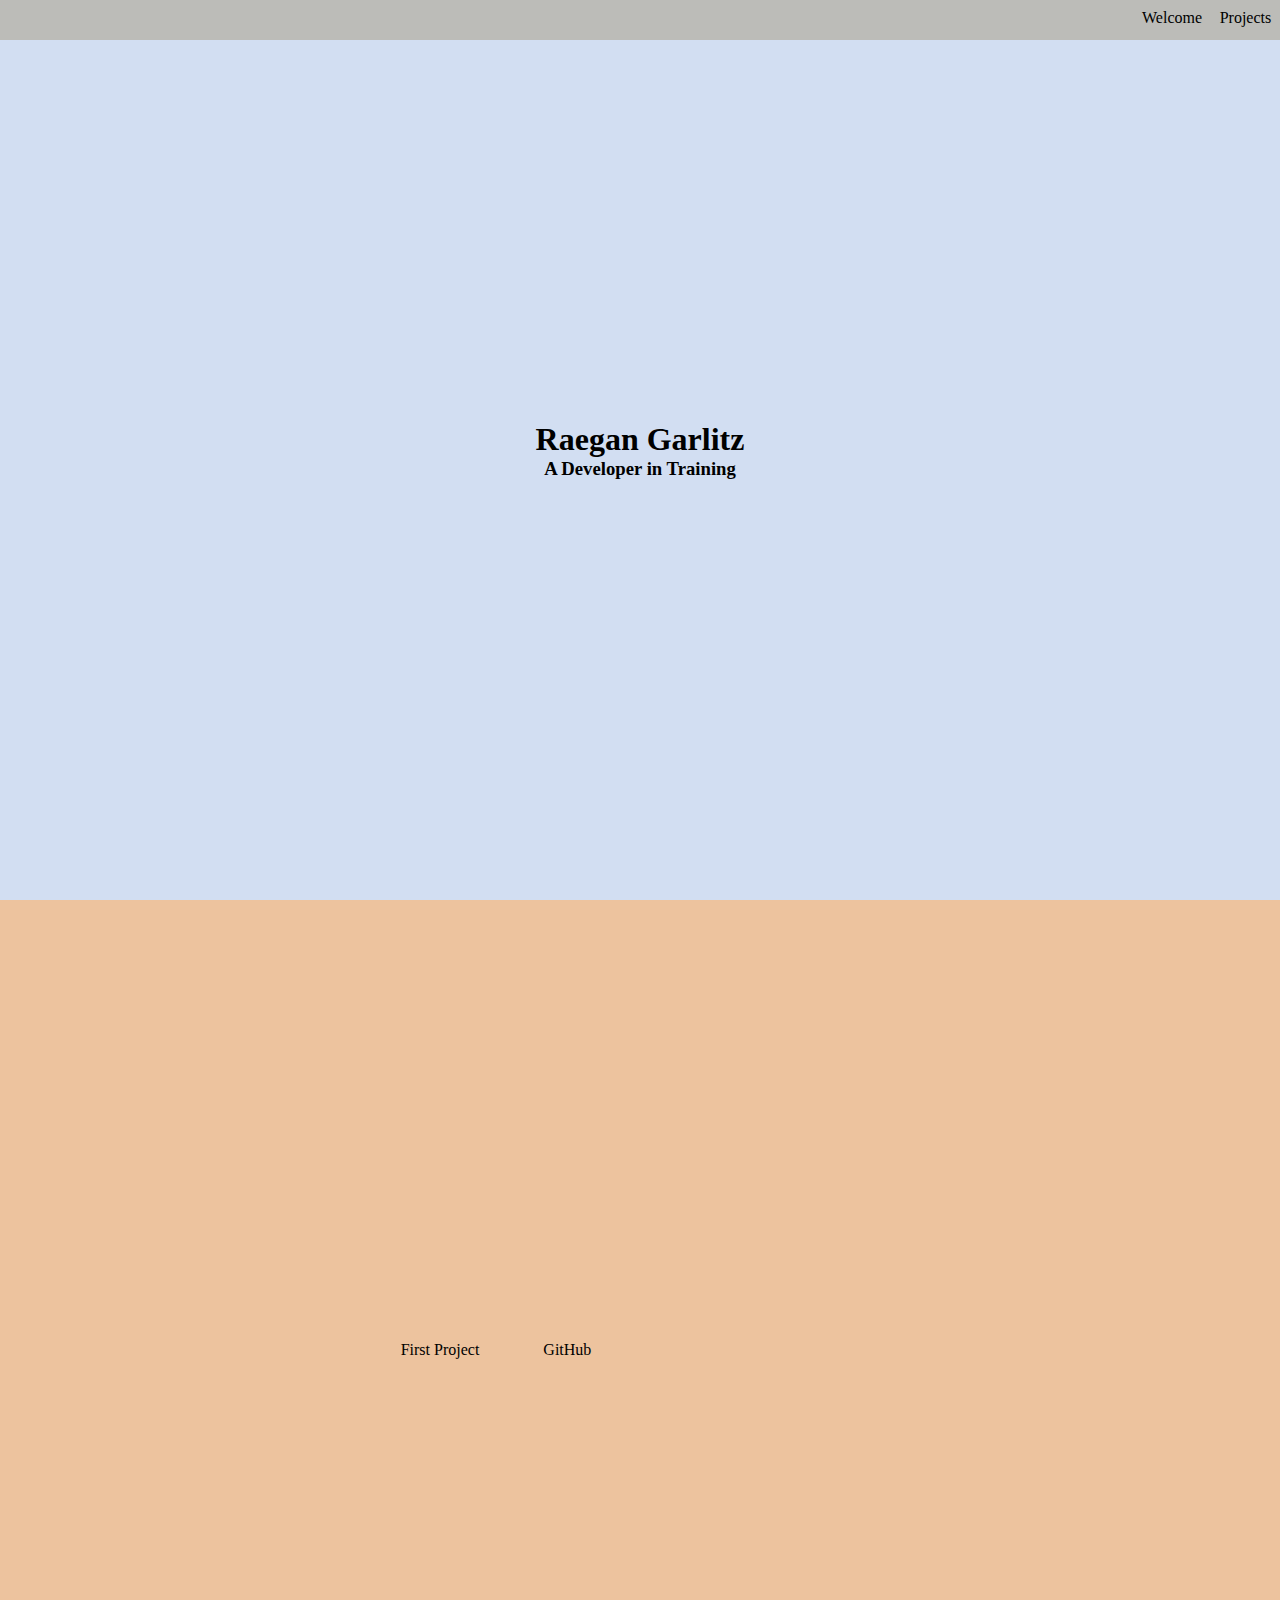
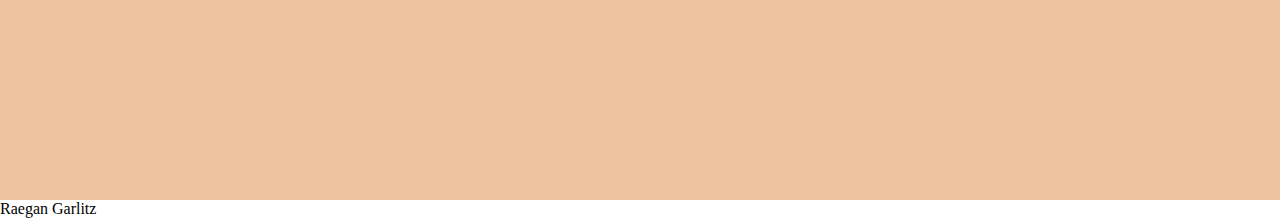
==== index.html @ 4c8cefb5 "Added films.js and people.js" ====
<!DOCTYPE html/>
<html>
    <head>
        <meta charset="utf-8">
        <meta name="viewport" content="width=device-width, initial-scale=1, shrink-to-fit=no">
    
        <link rel="stylesheet" href="index.css">

        <link rel="stylesheet" href="https://stackpath.bootstrapcdn.com/bootstrap/4.1.3/css/bootstrap.min.css" integrity="sha384-MCw98/SFnGE8fJT3GXwEOngsV7Zt27NXFoaoApmYm81iuXoPkFOJwJ8ERdknLPMO" crossorigin="anonymous">

        <title>Raegan's Portfolio</title>
    </head>
    <body>
      <nav id="navbar">
        <ul>
          <li><a href="#welcome-section">Welcome</a></li>
          <li><a href="#projects">Projects</a></li>
          
          
        </ul>
        
        
      </nav>
  <main>
    <section id="welcome-section">
      <div class="mycolumn">
    <h1>Raegan Garlitz</h1>
      <h3>A Developer in Training</h3>
      </div>
    </section>
    <section id="projects">
      <div class="project-tile">
        <a href="http://sandbox.raegangarlitz.com/">First Project</a>
      </div>
      <a id="profile-link" target="_blank" href="https://github.com/RGarlitz">GitHub</a>
    

      <div class="card" style="width: 18rem;">
          <div class="card-body">
            <ul id="movieTitle" class="card-title">
              
            </ul>
            <p id="movieCrawl"></p>
          </div>
        </div>
    
    </section>
    
    
    
      </main>
      <!--<script>
        var link = document.querySelector('h1');
        link.textContent = 'The Raegan Garlitz';

        var yomama = document.createElement('p');
        yomama.textContent = 'The Best Around';
        link.appendChild(yomama);
        
        let myFavObject = {
          show: 'The Office',
          movie: 'Gentlemen Broncos',
          restaurant: 'Bombay House',
          soda: 'Dr Pepper',
          desert: 'Chocolate'
        };
      </script>-->
    <footer>
      <p>Raegan Garlitz</p>
    </footer>
      <script src="https://code.jquery.com/jquery-3.3.1.slim.min.js" integrity="sha384-q8i/X+965DzO0rT7abK41JStQIAqVgRVzpbzo5smXKp4YfRvH+8abtTE1Pi6jizo" crossorigin="anonymous"></script>
      <script src="https://cdnjs.cloudflare.com/ajax/libs/popper.js/1.14.3/umd/popper.min.js" integrity="sha384-ZMP7rVo3mIykV+2+9J3UJ46jBk0WLaUAdn689aCwoqbBJiSnjAK/l8WvCWPIPm49" crossorigin="anonymous"></script>
      <script src="https://stackpath.bootstrapcdn.com/bootstrap/4.1.3/js/bootstrap.min.js" integrity="sha384-ChfqqxuZUCnJSK3+MXmPNIyE6ZbWh2IMqE241rYiqJxyMiZ6OW/JmZQ5stwEULTy" crossorigin="anonymous"></script>
      <script src="index.js"></script>

    </body>
    </html>
---- index.css ----
* {
    margin: 0;
  }
  
  @media only screen and (max-width: 1400px) {
  
  #navbar {
    top: 0;
      width: 100%;
      position: fixed;
    background-color: #bcbcb8;
    height: 40px;
  }
  
  #navbar li {
    list-style-type: none;
    padding: .55em;
  }
  
  #welcome-section {
    height:100vh;
    display: flex;
    justify-content: center;
    align-items: center;
    background-color: #d2def2;
  }
  
  
  
  ul {
     display: flex;
    flex-direction: row;
    justify-content: flex-end;
  }
  
  
  #projects {
    height:100vh;
    display: flex;
    justify-content: center;
    align-items: center;
    background-color: #edc39e;
  }
  
  #projects a {
    padding: 2em;
  }
  
  .mycolumn {
    text-align: center;
  }
    
    }


a {
    text-decoration: none;
    color: black;
}

a:hover {
    color: white;
}
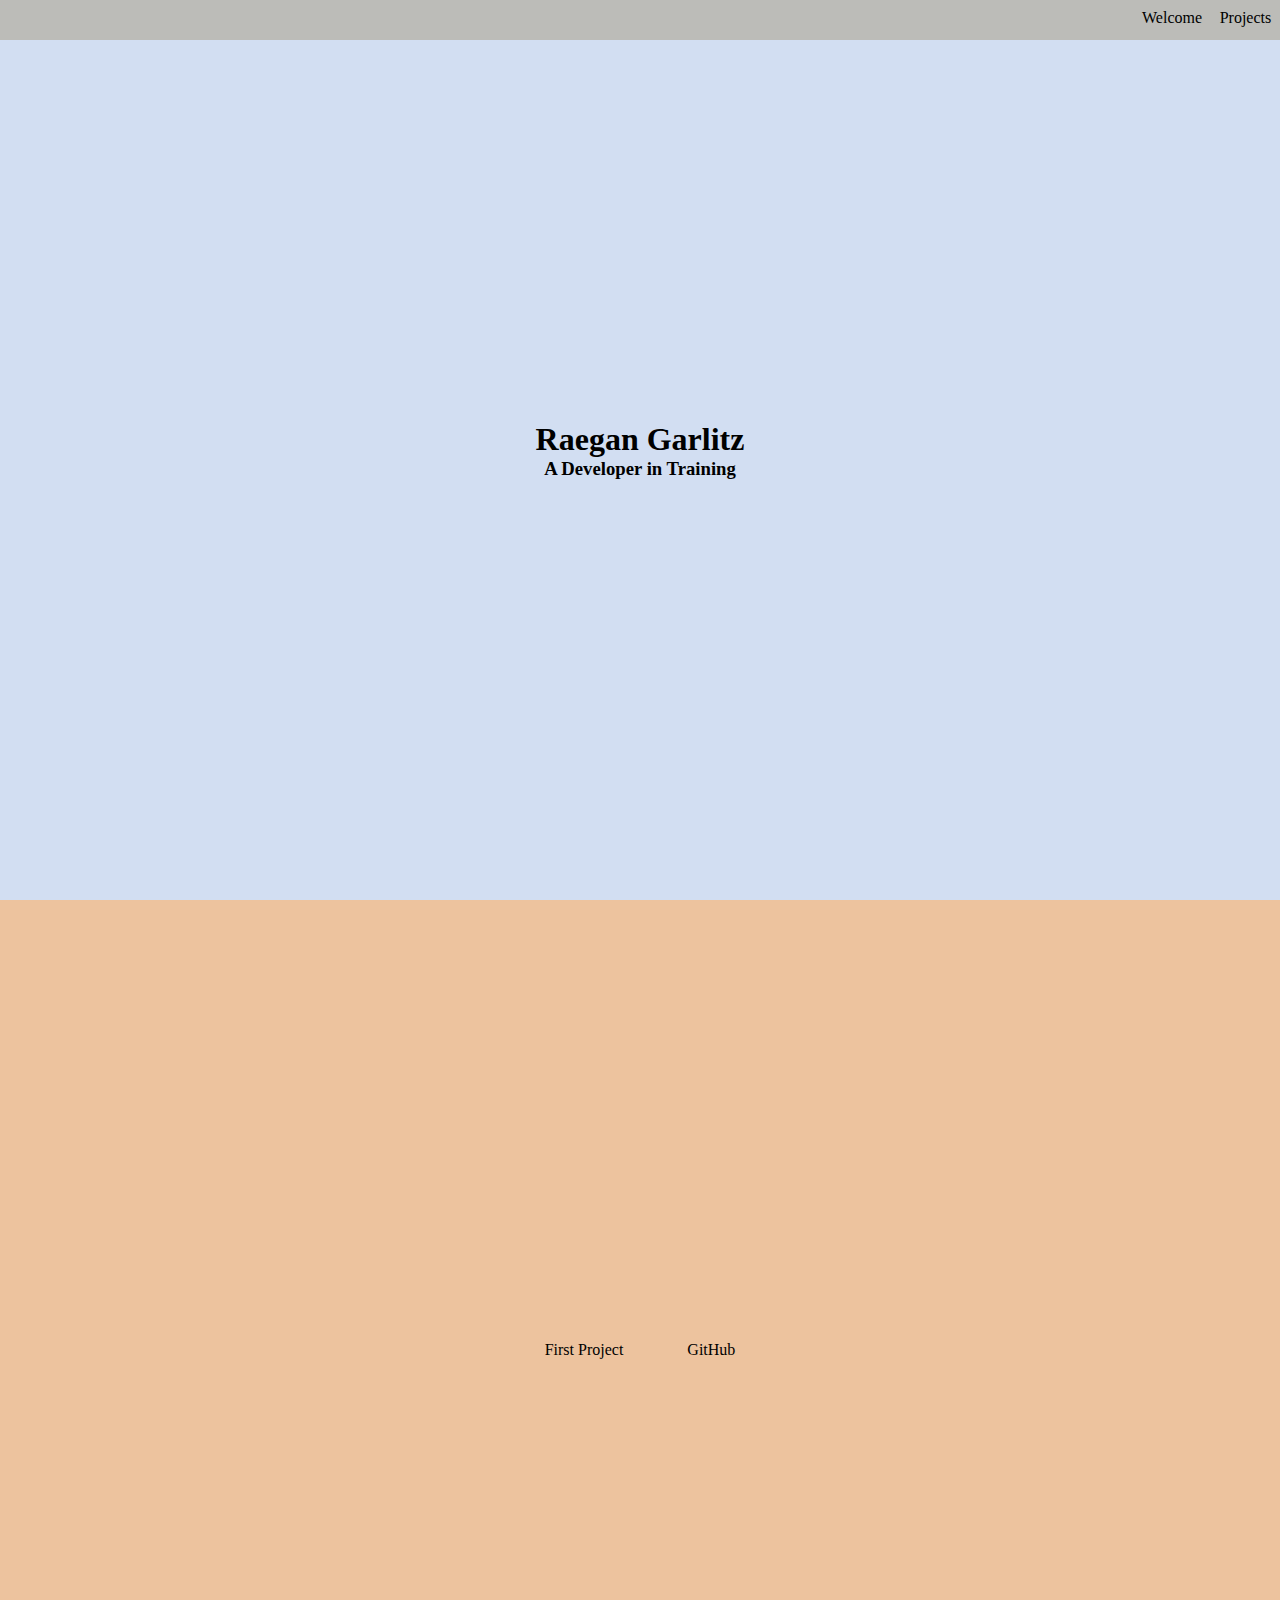
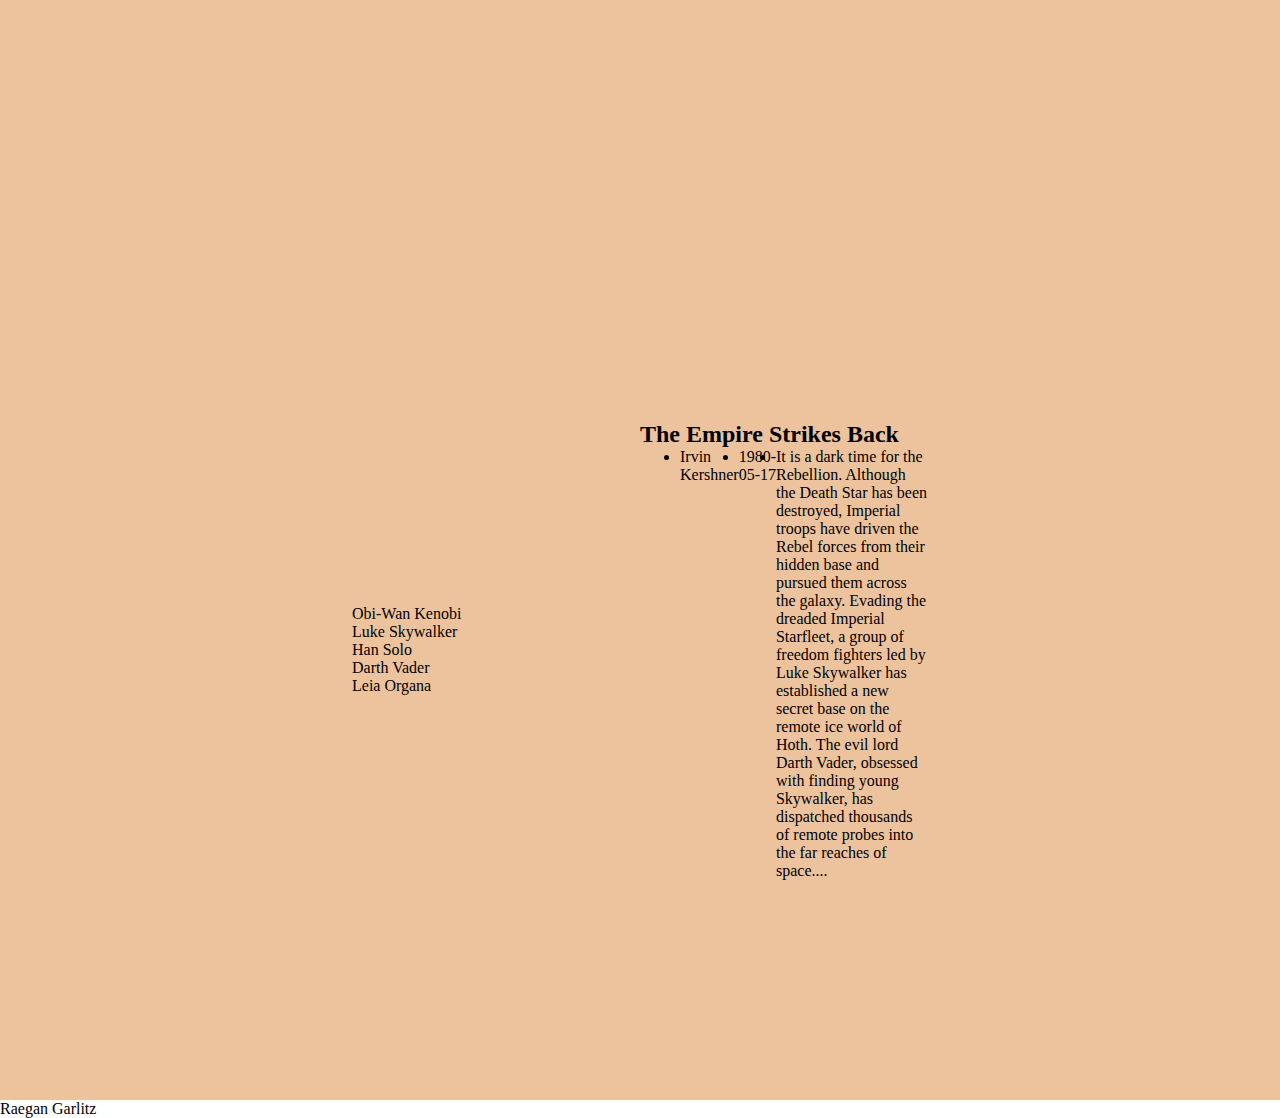
==== commit efef3e9e: "javascript completed without style" ====
--- a/index.html
+++ b/index.html
@@ -29,6 +29,7 @@
       <h3>A Developer in Training</h3>
       </div>
     </section>
+
     <section id="projects">
       <div class="project-tile">
         <a href="http://sandbox.raegangarlitz.com/">First Project</a>
@@ -36,15 +37,34 @@
       <a id="profile-link" target="_blank" href="https://github.com/RGarlitz">GitHub</a>
     
 
-      <div class="card" style="width: 18rem;">
-          <div class="card-body">
-            <ul id="movieTitle" class="card-title">
-              
-            </ul>
-            <p id="movieCrawl"></p>
+     
+    
+    </section>
+
+    <section id="projects1">
+
+        <div class="card" style="width: 18rem;">
+            <div class="card-body">
+              <p id="Obi-wan"></p>
+              <p id="Luke"></p>
+              <p id="Han"></p>
+              <p id="Anakin"></p>
+              <p id="Leia"></p>
+            </div>
           </div>
-        </div>
-    
+
+          <div class="card" style="width: 18rem;">
+              <div class="card-body">
+                <h2 id="movie-title"  class="card-title"></h2>
+                <ul id="card">
+                  <li id ="movie-director"></li>
+                  <li id ="release-date"></li>
+                  <li id ="opening-crawl"></li>
+                </ul>
+               
+              </div>
+            </div>
+
     </section>
     
     
@@ -69,10 +89,11 @@
     <footer>
       <p>Raegan Garlitz</p>
     </footer>
+      <script src="index.js" type="module"></script>
       <script src="https://code.jquery.com/jquery-3.3.1.slim.min.js" integrity="sha384-q8i/X+965DzO0rT7abK41JStQIAqVgRVzpbzo5smXKp4YfRvH+8abtTE1Pi6jizo" crossorigin="anonymous"></script>
       <script src="https://cdnjs.cloudflare.com/ajax/libs/popper.js/1.14.3/umd/popper.min.js" integrity="sha384-ZMP7rVo3mIykV+2+9J3UJ46jBk0WLaUAdn689aCwoqbBJiSnjAK/l8WvCWPIPm49" crossorigin="anonymous"></script>
       <script src="https://stackpath.bootstrapcdn.com/bootstrap/4.1.3/js/bootstrap.min.js" integrity="sha384-ChfqqxuZUCnJSK3+MXmPNIyE6ZbWh2IMqE241rYiqJxyMiZ6OW/JmZQ5stwEULTy" crossorigin="anonymous"></script>
-      <script src="index.js"></script>
+      
 
     </body>
     </html>--- a/index.css
+++ b/index.css
@@ -41,6 +41,14 @@
     align-items: center;
     background-color: #edc39e;
   }
+
+  #projects1 {
+    height:100vh;
+    display: flex;
+    justify-content: center;
+    align-items: center;
+    background-color: #edc39e;
+  }
   
   #projects a {
     padding: 2em;
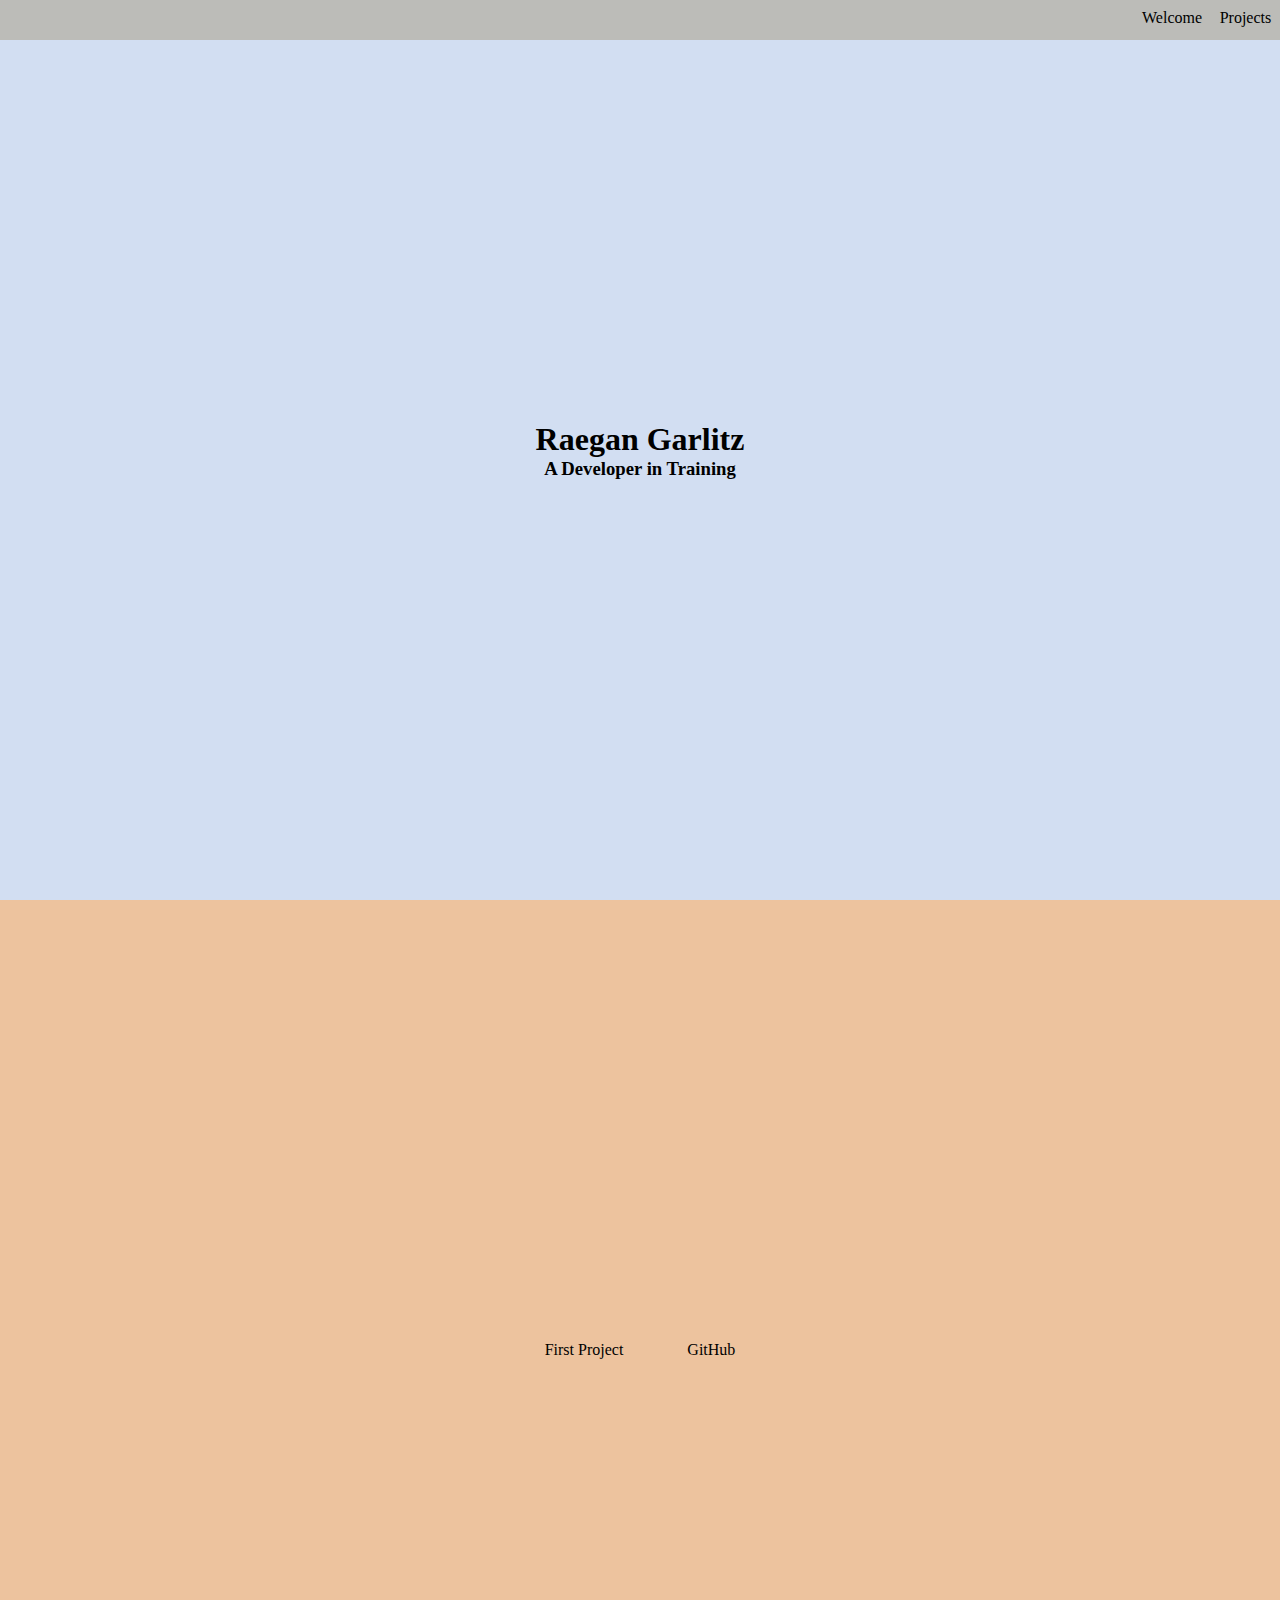
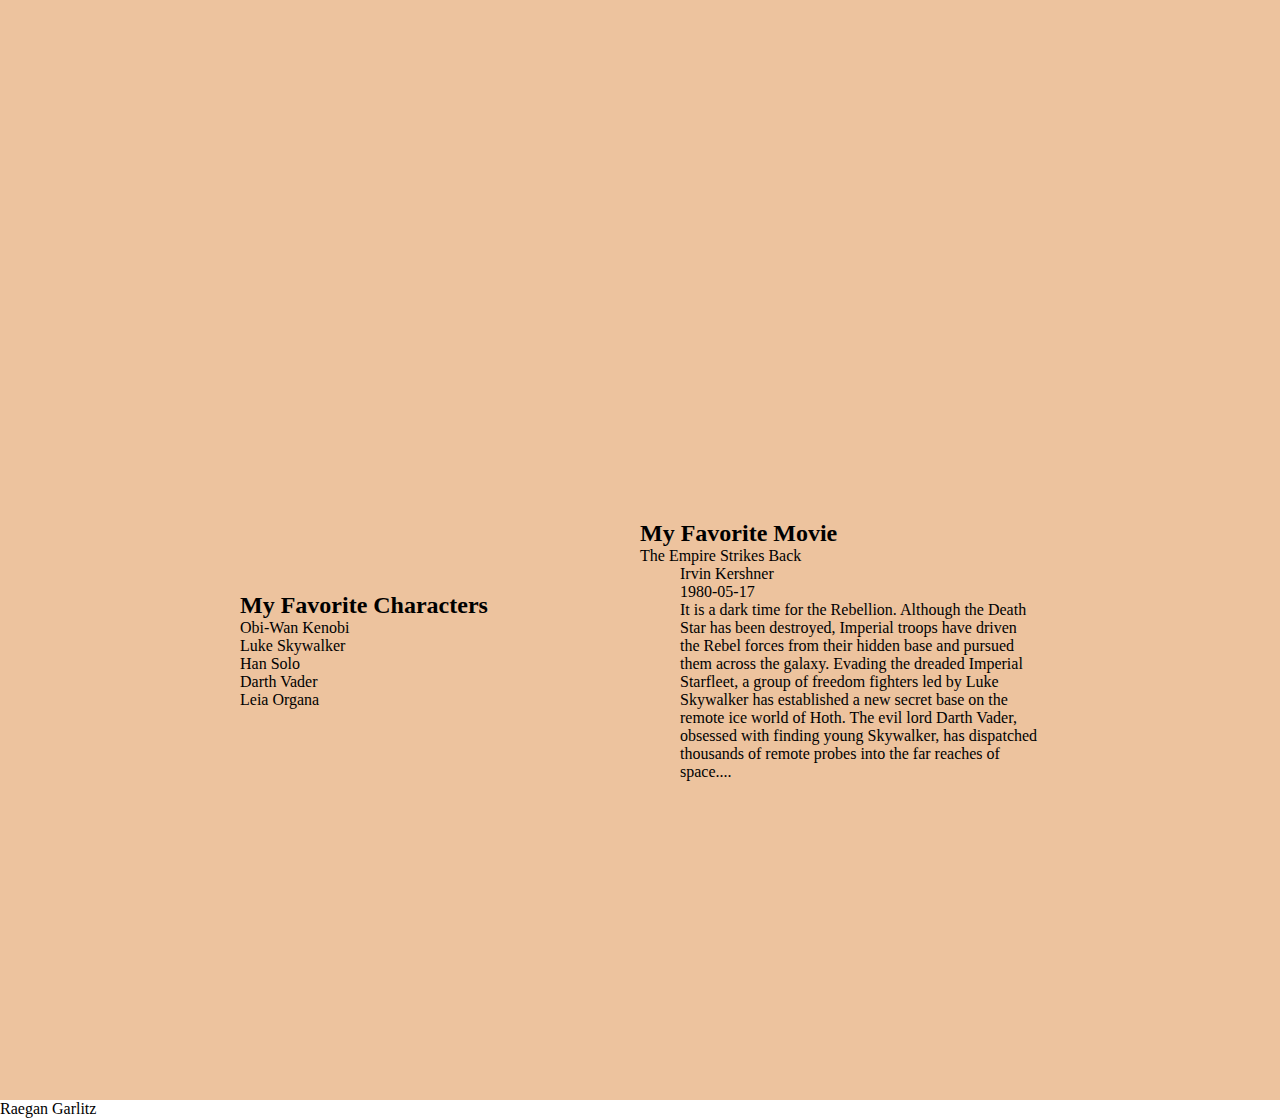
==== commit 948c94d7: "javascript with basic style" ====
--- a/index.html
+++ b/index.html
@@ -43,8 +43,9 @@
 
     <section id="projects1">
 
-        <div class="card" style="width: 18rem;">
+        <div class="card" style="width: 25rem;">
             <div class="card-body">
+              <h2 class="card-title">My Favorite Characters</h2>
               <p id="Obi-wan"></p>
               <p id="Luke"></p>
               <p id="Han"></p>
@@ -53,9 +54,10 @@
             </div>
           </div>
 
-          <div class="card" style="width: 18rem;">
+          <div class="card" style="width: 25rem;">
               <div class="card-body">
-                <h2 id="movie-title"  class="card-title"></h2>
+                <h2 class="card-title">My Favorite Movie</h2>
+                <p id="movie-title"></p>
                 <ul id="card">
                   <li id ="movie-director"></li>
                   <li id ="release-date"></li>
--- a/index.css
+++ b/index.css
@@ -3,7 +3,7 @@
   }
   
   @media only screen and (max-width: 1400px) {
-  
+   
   #navbar {
     top: 0;
       width: 100%;
@@ -27,7 +27,7 @@
   
   
   
-  ul {
+  nav ul {
      display: flex;
     flex-direction: row;
     justify-content: flex-end;
@@ -68,4 +68,8 @@
 
 a:hover {
     color: white;
+}
+
+.card li {
+  list-style: none;
 }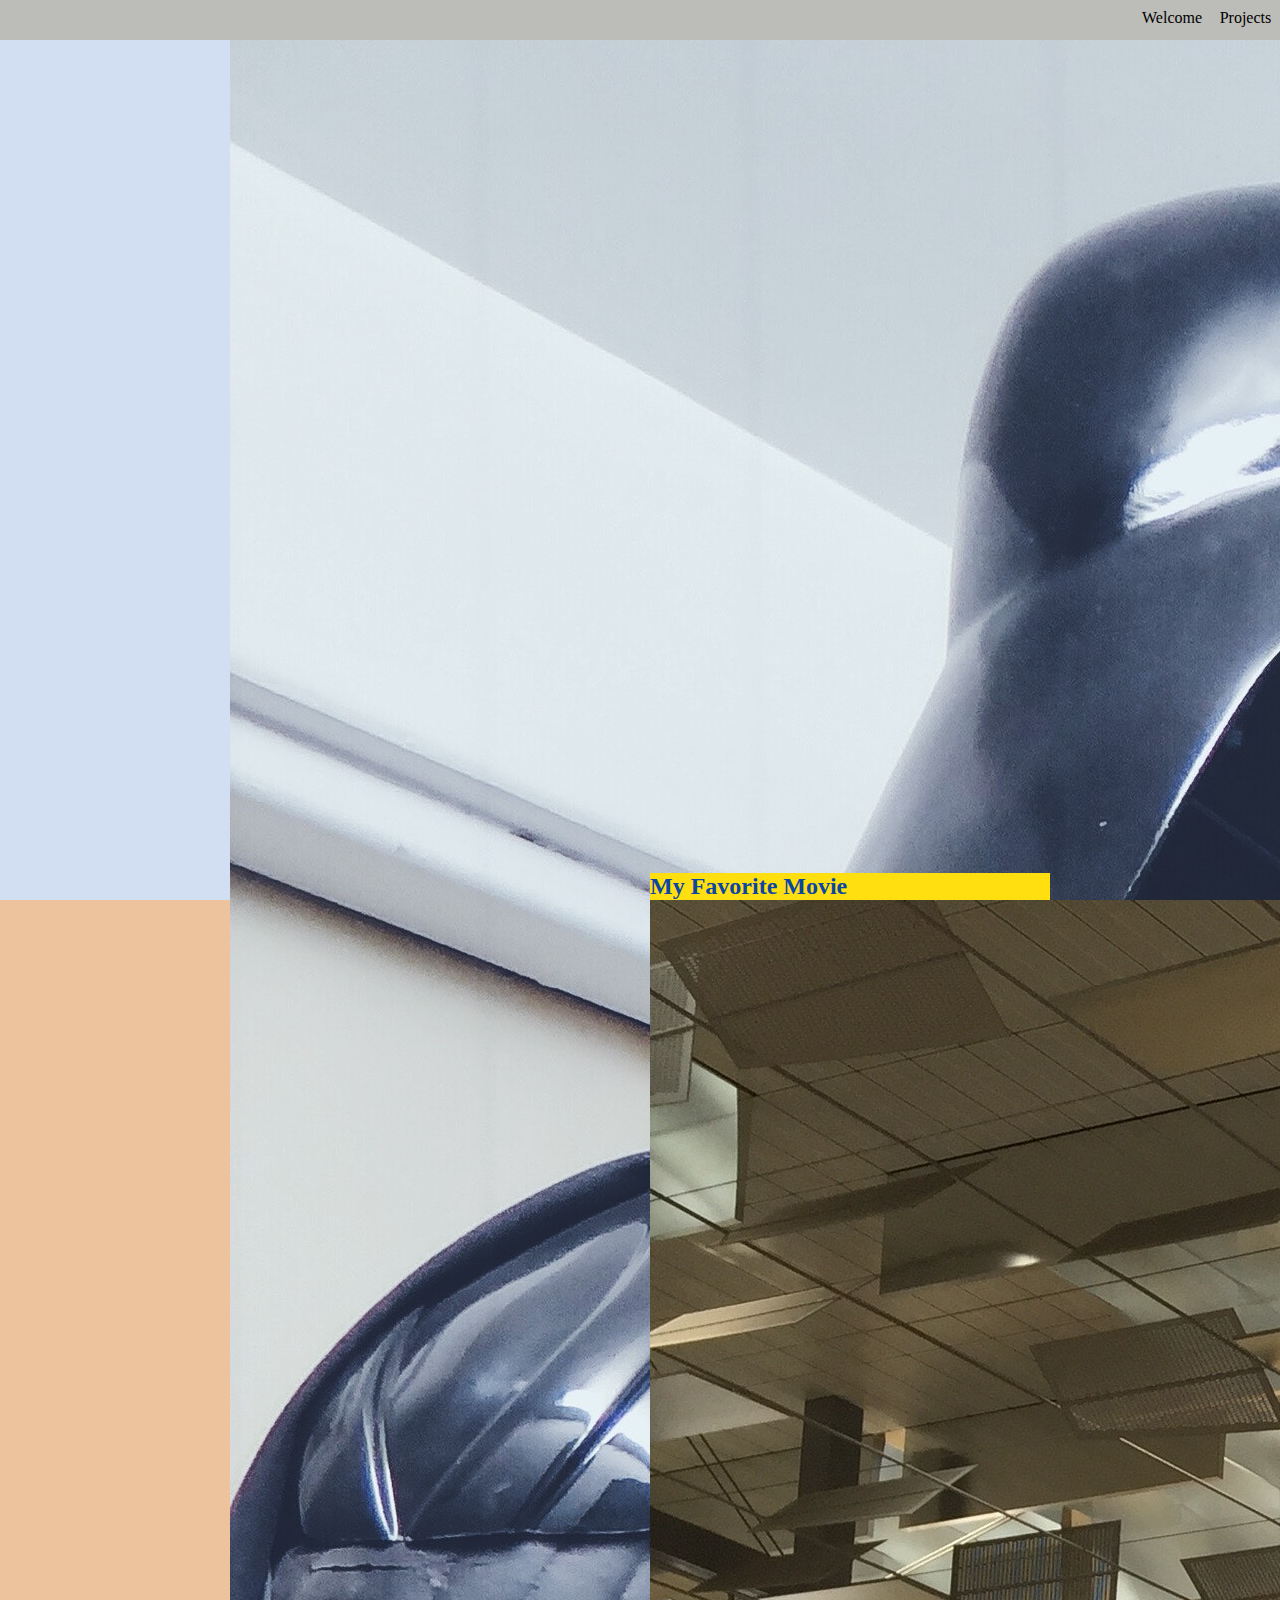
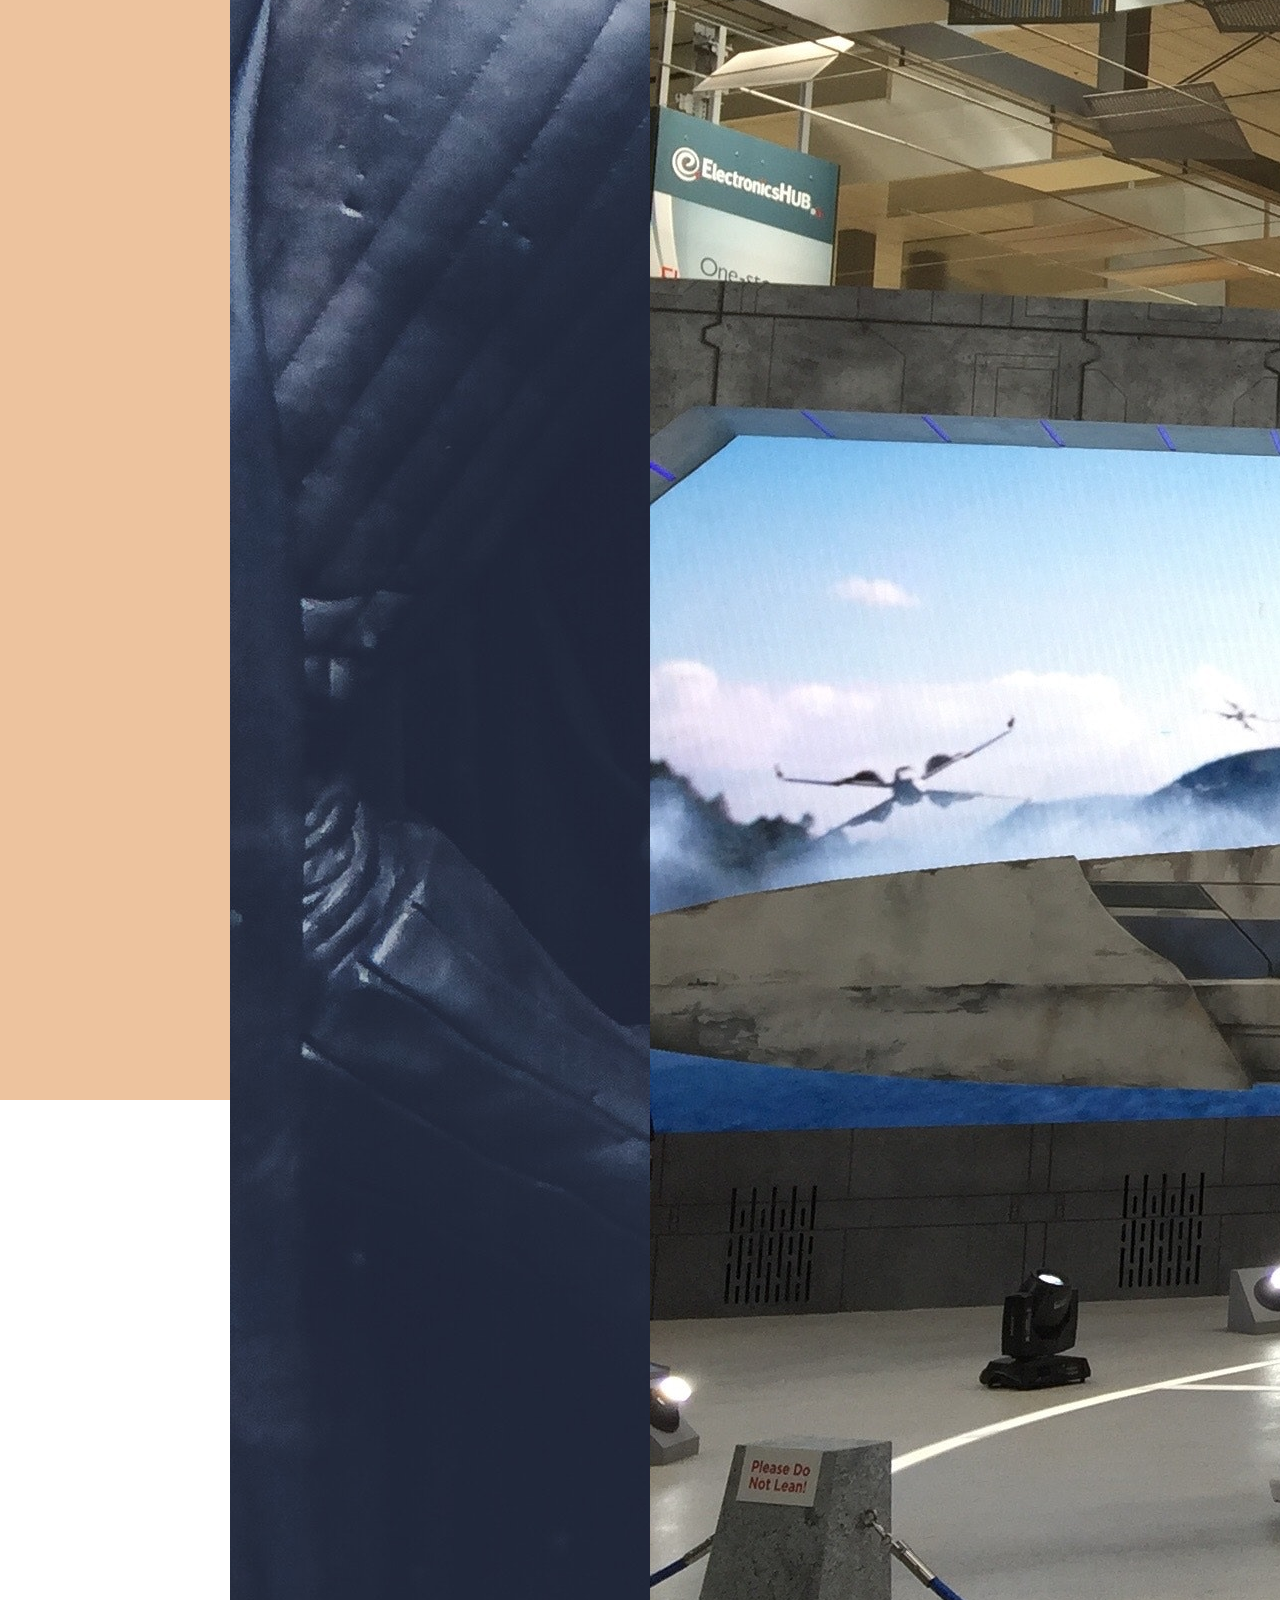
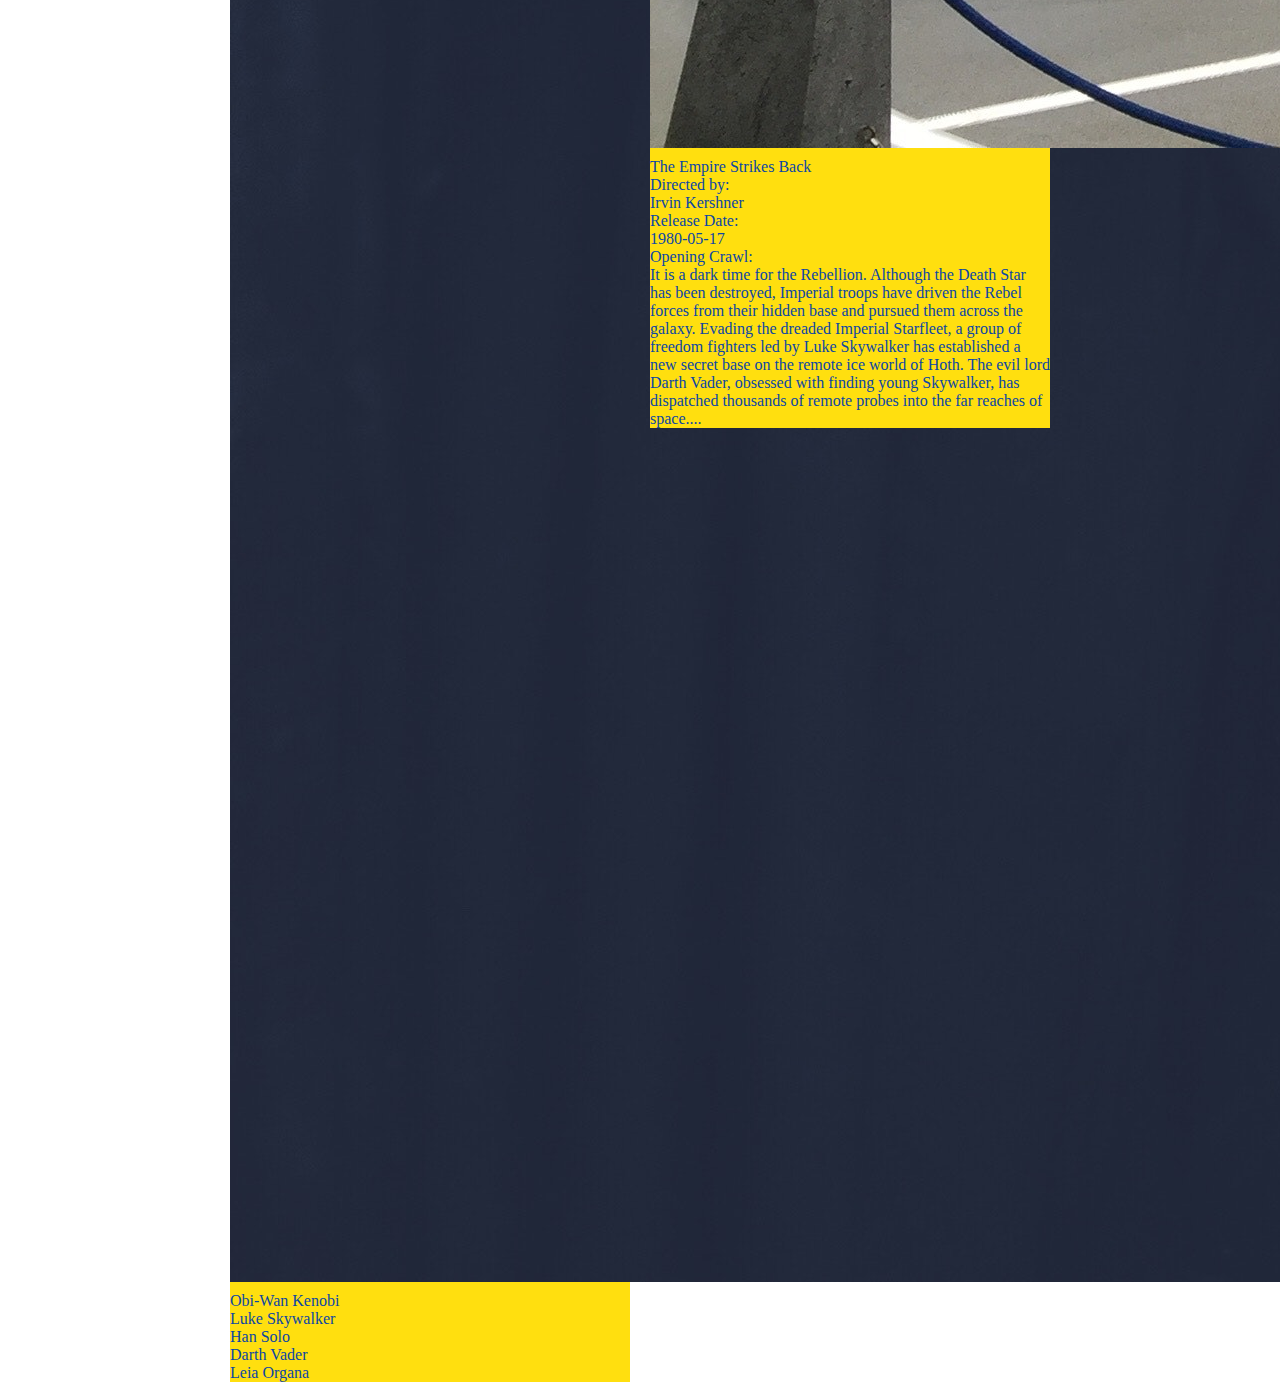
==== commit c556827d: "final java with style" ====
--- a/index.html
+++ b/index.html
@@ -41,56 +41,45 @@
     
     </section>
 
-    <section id="projects1">
+    <section id="projects1" class="row">
 
-        <div class="card" style="width: 25rem;">
+        <div class="card col-12 col-sm-5" style="width: 25rem;">
             <div class="card-body">
+             
               <h2 class="card-title">My Favorite Characters</h2>
+              <div><img class="darth img-fluid" src="/airplanes-children-toys-darth-vader-920860.jpg" alt="Darth Vader"/></div>
+            
               <p id="Obi-wan"></p>
               <p id="Luke"></p>
               <p id="Han"></p>
               <p id="Anakin"></p>
               <p id="Leia"></p>
-            </div>
-          </div>
+              </div>
+              </div>
+          
 
-          <div class="card" style="width: 25rem;">
+          <div class="card col-12 col-sm-5" style="width: 25rem;">
               <div class="card-body">
+            
                 <h2 class="card-title">My Favorite Movie</h2>
+                <div ><img class="ship img-fluid" src="/aircraft-airplane-architecture-276126.jpg" alt="Ship"/></div>
+             
                 <p id="movie-title"></p>
-                <ul id="card">
-                  <li id ="movie-director"></li>
-                  <li id ="release-date"></li>
-                  <li id ="opening-crawl"></li>
-                </ul>
-               
+                
+                <span>Directed by:</span> <p id ="movie-director"></p>
+                <span>Release Date:</span> <p id ="release-date"></p>
+                <span>Opening Crawl:</span> <p id ="opening-crawl"></p>
+                
               </div>
-            </div>
-
+               </div>
+           <div class="clearfix"></div>
     </section>
     
     
     
       </main>
-      <!--<script>
-        var link = document.querySelector('h1');
-        link.textContent = 'The Raegan Garlitz';
 
-        var yomama = document.createElement('p');
-        yomama.textContent = 'The Best Around';
-        link.appendChild(yomama);
-        
-        let myFavObject = {
-          show: 'The Office',
-          movie: 'Gentlemen Broncos',
-          restaurant: 'Bombay House',
-          soda: 'Dr Pepper',
-          desert: 'Chocolate'
-        };
-      </script>-->
-    <footer>
-      <p>Raegan Garlitz</p>
-    </footer>
+    
       <script src="index.js" type="module"></script>
       <script src="https://code.jquery.com/jquery-3.3.1.slim.min.js" integrity="sha384-q8i/X+965DzO0rT7abK41JStQIAqVgRVzpbzo5smXKp4YfRvH+8abtTE1Pi6jizo" crossorigin="anonymous"></script>
       <script src="https://cdnjs.cloudflare.com/ajax/libs/popper.js/1.14.3/umd/popper.min.js" integrity="sha384-ZMP7rVo3mIykV+2+9J3UJ46jBk0WLaUAdn689aCwoqbBJiSnjAK/l8WvCWPIPm49" crossorigin="anonymous"></script>
--- a/index.css
+++ b/index.css
@@ -2,7 +2,6 @@
     margin: 0;
   }
   
-  @media only screen and (max-width: 1400px) {
    
   #navbar {
     top: 0;
@@ -58,7 +57,7 @@
     text-align: center;
   }
     
-    }
+    
 
 
 a {
@@ -72,4 +71,22 @@
 
 .card li {
   list-style: none;
-}+}
+
+
+
+.card {
+  margin: 10px;
+  color: #0b46a5;
+  background-color: #ffdf0f !important;
+}
+
+.darth, .ship {
+  width: auto;
+  height: auto;
+  padding-bottom: 10px;
+}
+
+.clearfix {
+  clear: both;
+}
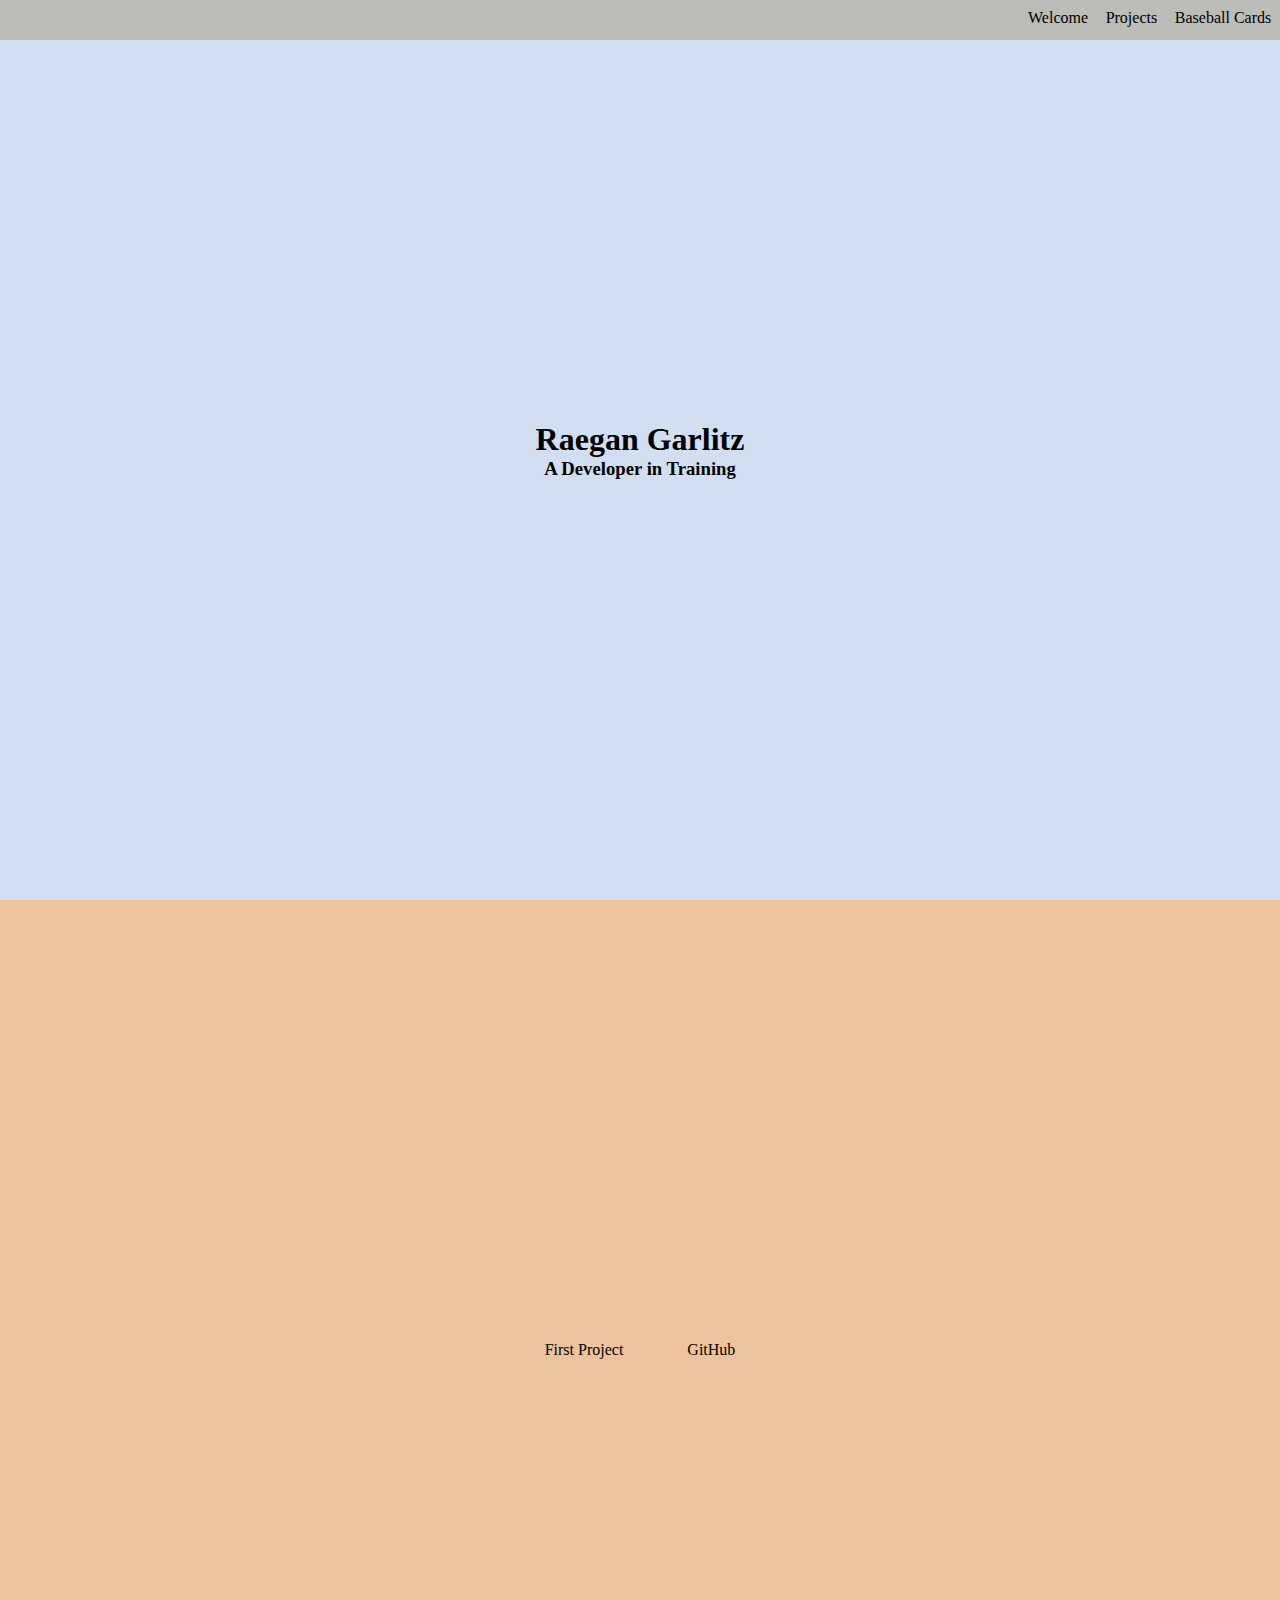
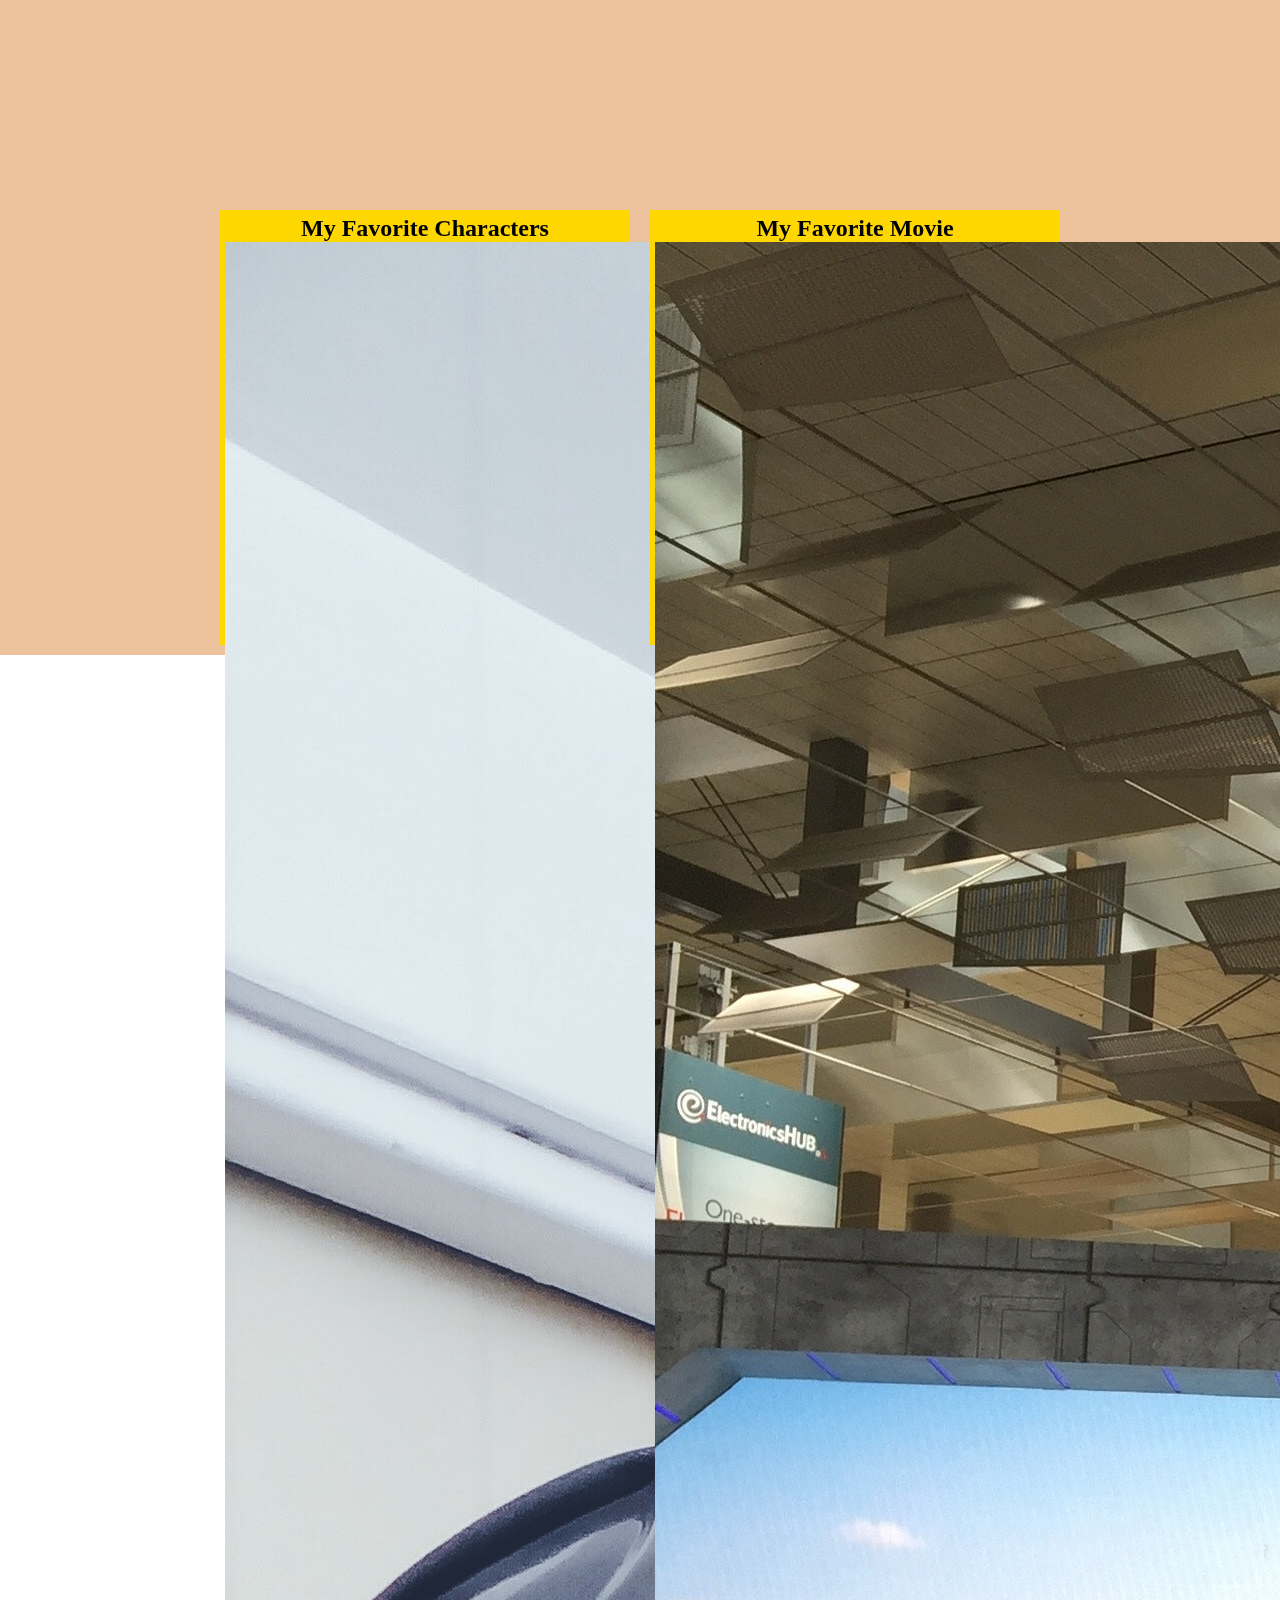
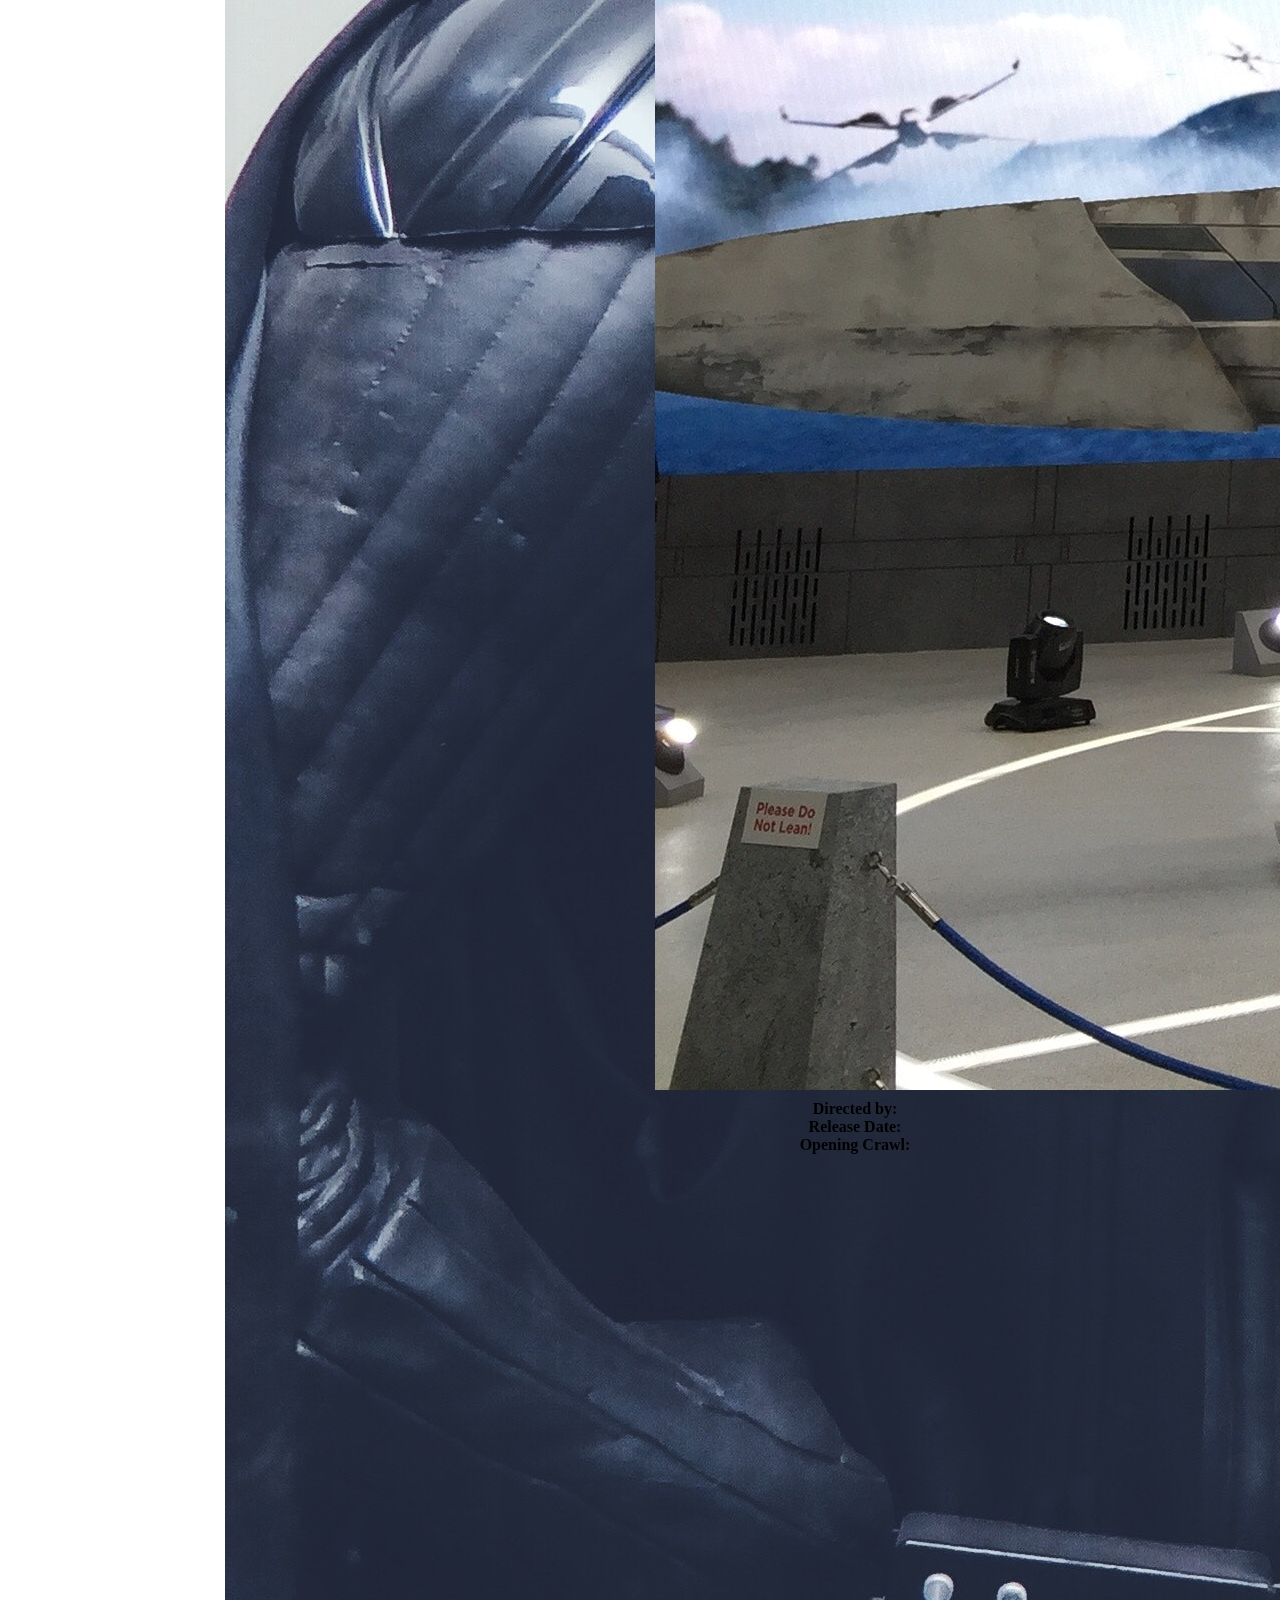
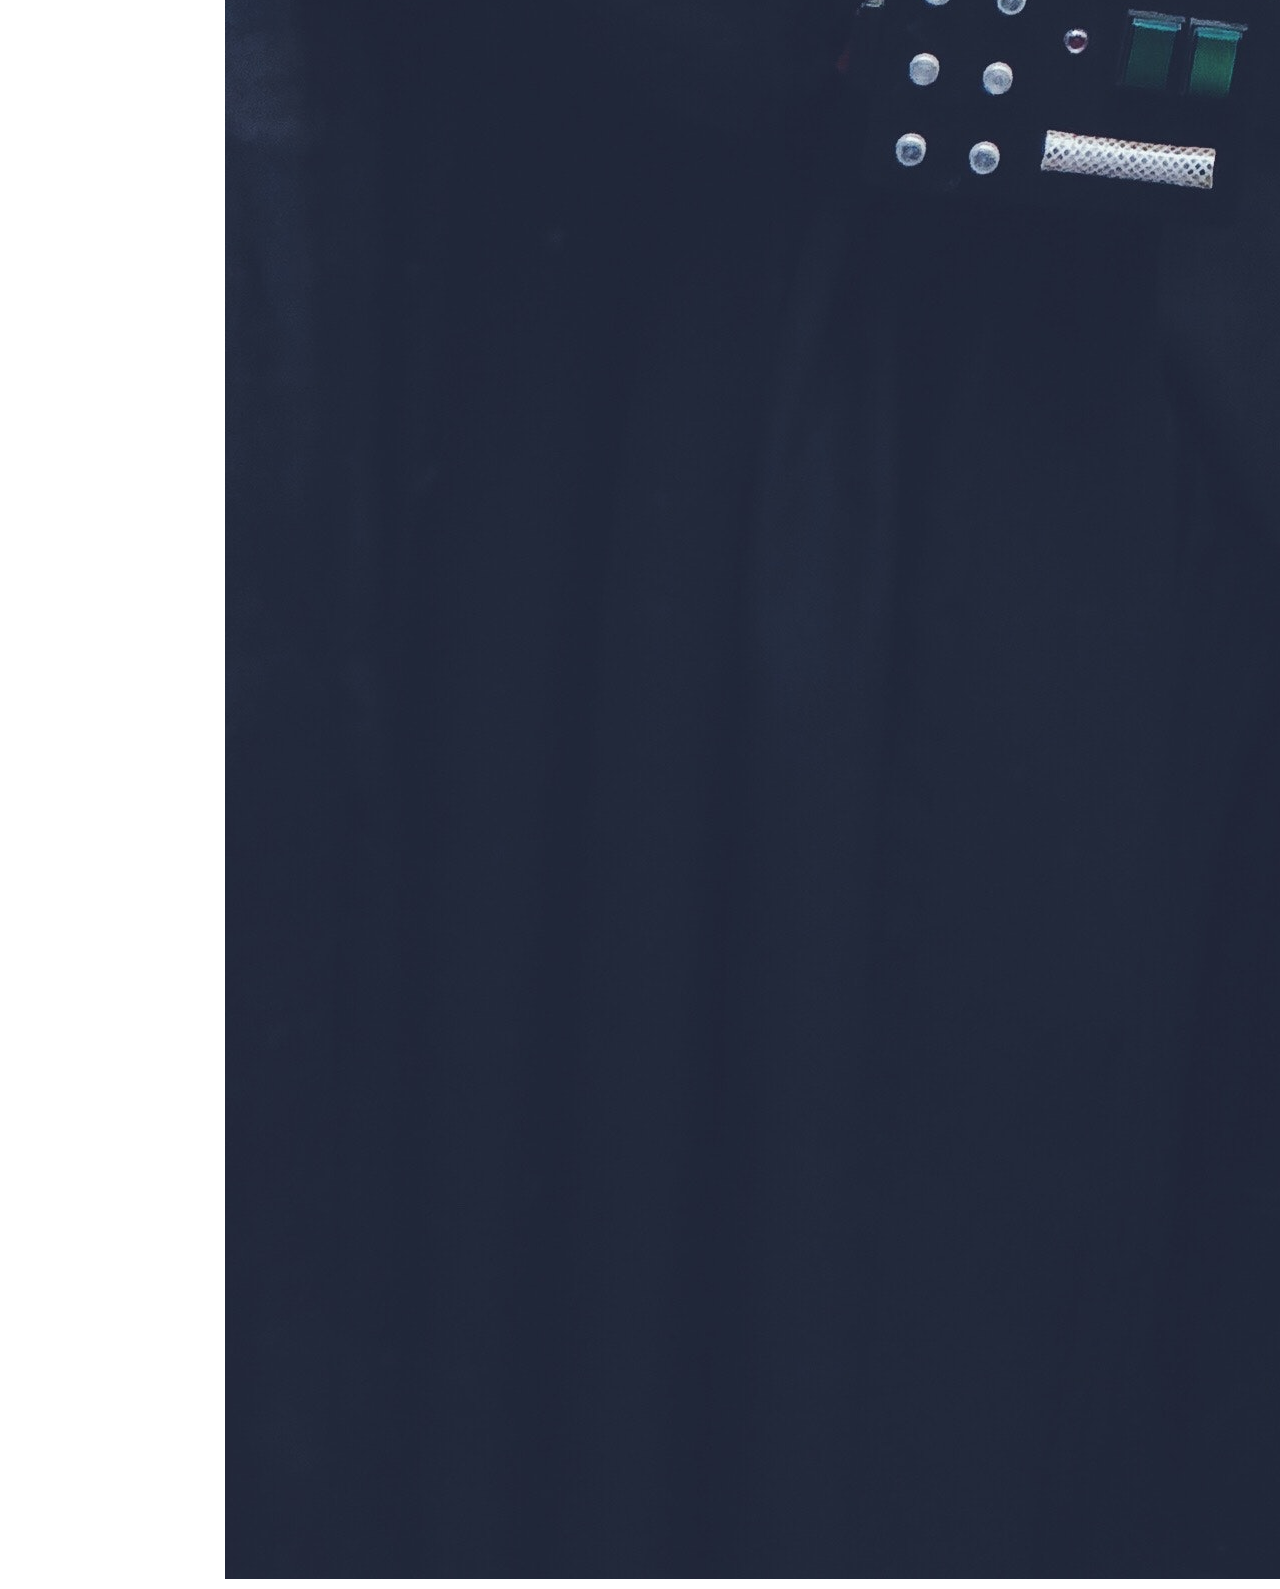
==== commit 9b4944d9: "one little change to see the baseball cards" ====
--- a/index.html
+++ b/index.html
@@ -16,6 +16,7 @@
         <ul>
           <li><a href="#welcome-section">Welcome</a></li>
           <li><a href="#projects">Projects</a></li>
+          <li><a href="/baseball-cards.html">Baseball Cards</a></li>
           
           
         </ul>
--- a/index.css
+++ b/index.css
@@ -2,6 +2,9 @@
     margin: 0;
   }
   
+  body.sterwers {
+    background-color: #c9d0d3;
+  }
    
   #navbar {
     top: 0;
@@ -9,6 +12,7 @@
       position: fixed;
     background-color: #bcbcb8;
     height: 40px;
+    z-index:1;
   }
   
   #navbar li {
@@ -42,7 +46,7 @@
   }
 
   #projects1 {
-    height:100vh;
+    
     display: flex;
     justify-content: center;
     align-items: center;
@@ -75,11 +79,11 @@
 
 
 
-.card {
+/**.card {
   margin: 10px;
   color: #0b46a5;
   background-color: #ffdf0f !important;
-}
+}**/
 
 .darth, .ship {
   width: auto;
@@ -90,3 +94,82 @@
 .clearfix {
   clear: both;
 }
+
+div.first25, div.back-card {
+  display: flex;
+  flex-direction: row;
+ flex-wrap: wrap;
+} 
+
+
+.first25 img {
+  
+  width: 200px;
+  height: 275px;
+  text-align: center;
+}
+
+.first25 figcaption {
+  background-color: #ffd700;
+  text-align: center;
+  padding: 5px;
+  font-weight: 700;
+}
+
+.first25 figure {
+ margin: 10px;
+}
+
+.back-card li {
+  list-style-type: none;
+}
+
+
+.card {
+  width: 301px;
+  height: 425px;
+  transition: transform 2s;
+  transform-style: preserve-3d;
+  cursor: pointer;
+  position: relative;
+  margin: 10px;
+  background-color: #ffd700;
+  text-align: center;
+  padding: 5px;
+  font-weight: 700;
+}
+
+.card.is-flipped {
+  transform: rotateY(180deg);
+}
+
+.card__face {
+  position: absolute;
+  
+  backface-visibility: hidden;
+}
+
+.card__face--front {
+
+}
+
+.card__face--back {
+  font-size: 2rem;
+  transform: rotateY(180deg);
+  text-align: center;
+  padding: 10px;
+  margin: 0;
+}
+
+.card__face--back ul {
+ padding-left: 0 !important;
+}
+
+h1.baseball {
+
+  margin: 20px;
+  text-align: center;
+  color: #000066;
+  padding-bottom: 5px;
+  border-bottom: 2px solid #ffd700;
+}
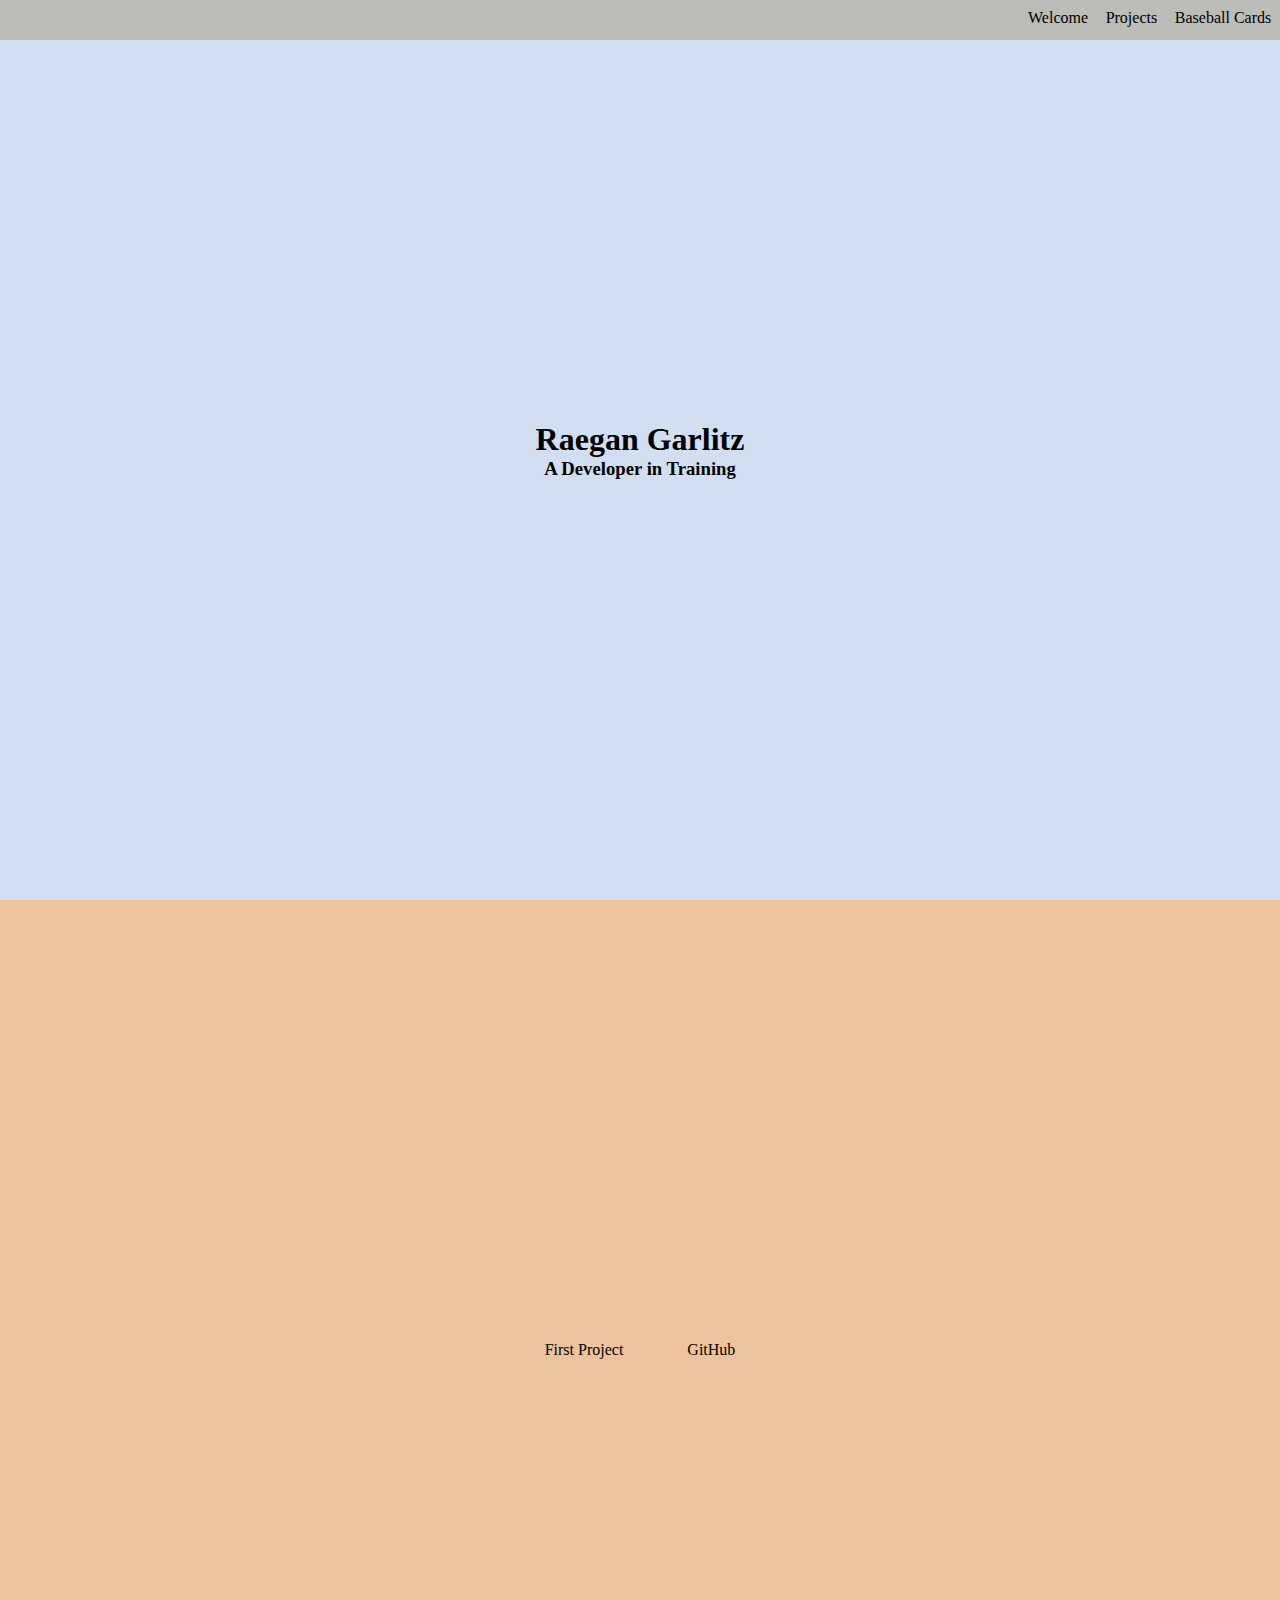
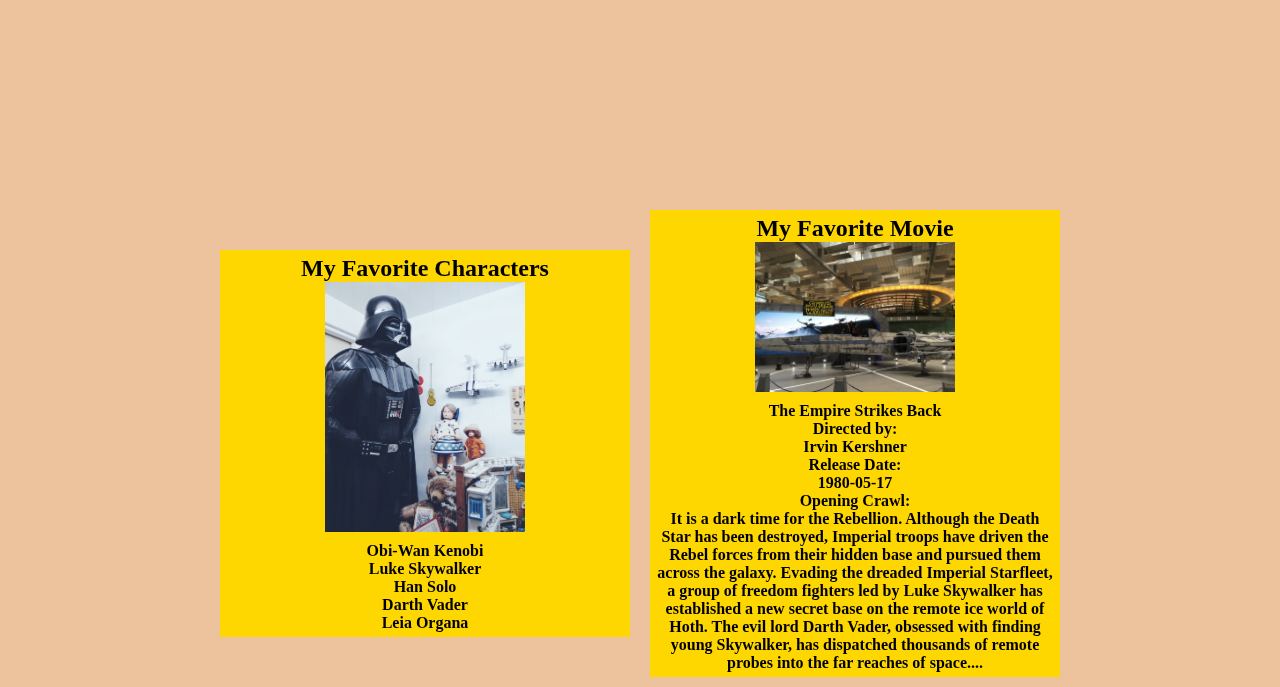
==== commit cacaffff: "final updates..." ====
--- a/index.html
+++ b/index.html
@@ -14,8 +14,8 @@
     <body>
       <nav id="navbar">
         <ul>
-          <li><a href="#welcome-section">Welcome</a></li>
-          <li><a href="#projects">Projects</a></li>
+          <li><a href="/index.html">Welcome</a></li>
+          <li><a href="/index.html">Projects</a></li>
           <li><a href="/baseball-cards.html">Baseball Cards</a></li>
           
           
@@ -48,8 +48,11 @@
             <div class="card-body">
              
               <h2 class="card-title">My Favorite Characters</h2>
-              <div><img class="darth img-fluid" src="/airplanes-children-toys-darth-vader-920860.jpg" alt="Darth Vader"/></div>
-            
+              <div>
+                <figure>
+                <img class="darth img-fluid" src="/airplanes-children-toys-darth-vader-920860.jpg" alt="Darth Vader"/>
+              </figure>
+            </div>
               <p id="Obi-wan"></p>
               <p id="Luke"></p>
               <p id="Han"></p>
@@ -63,7 +66,11 @@
               <div class="card-body">
             
                 <h2 class="card-title">My Favorite Movie</h2>
-                <div ><img class="ship img-fluid" src="/aircraft-airplane-architecture-276126.jpg" alt="Ship"/></div>
+                <div >
+                  <figure>
+                    <img class="ship img-fluid" src="/aircraft-airplane-architecture-276126.jpg" alt="Ship"/>
+                </figure>
+                </div>
              
                 <p id="movie-title"></p>
                 
@@ -81,7 +88,7 @@
       </main>
 
     
-      <script src="index.js" type="module"></script>
+      <script src="ster-wers.js" type="module"></script>
       <script src="https://code.jquery.com/jquery-3.3.1.slim.min.js" integrity="sha384-q8i/X+965DzO0rT7abK41JStQIAqVgRVzpbzo5smXKp4YfRvH+8abtTE1Pi6jizo" crossorigin="anonymous"></script>
       <script src="https://cdnjs.cloudflare.com/ajax/libs/popper.js/1.14.3/umd/popper.min.js" integrity="sha384-ZMP7rVo3mIykV+2+9J3UJ46jBk0WLaUAdn689aCwoqbBJiSnjAK/l8WvCWPIPm49" crossorigin="anonymous"></script>
       <script src="https://stackpath.bootstrapcdn.com/bootstrap/4.1.3/js/bootstrap.min.js" integrity="sha384-ChfqqxuZUCnJSK3+MXmPNIyE6ZbWh2IMqE241rYiqJxyMiZ6OW/JmZQ5stwEULTy" crossorigin="anonymous"></script>
--- a/index.css
+++ b/index.css
@@ -125,6 +125,16 @@
 }
 
 
+.card-body figure {
+  width: 50%;
+  text-align: center;
+  margin: 0 auto;
+}
+
+.card-body figure img {
+  width: 100%;
+}
+
 .card {
   width: 301px;
   height: 425px;
@@ -137,6 +147,7 @@
   text-align: center;
   padding: 5px;
   font-weight: 700;
+  height: auto;
 }
 
 .card.is-flipped {
@@ -173,3 +184,7 @@
   padding-bottom: 5px;
   border-bottom: 2px solid #ffd700;
 }
+
+main.swbc {
+  margin-top: 3rem;
+}